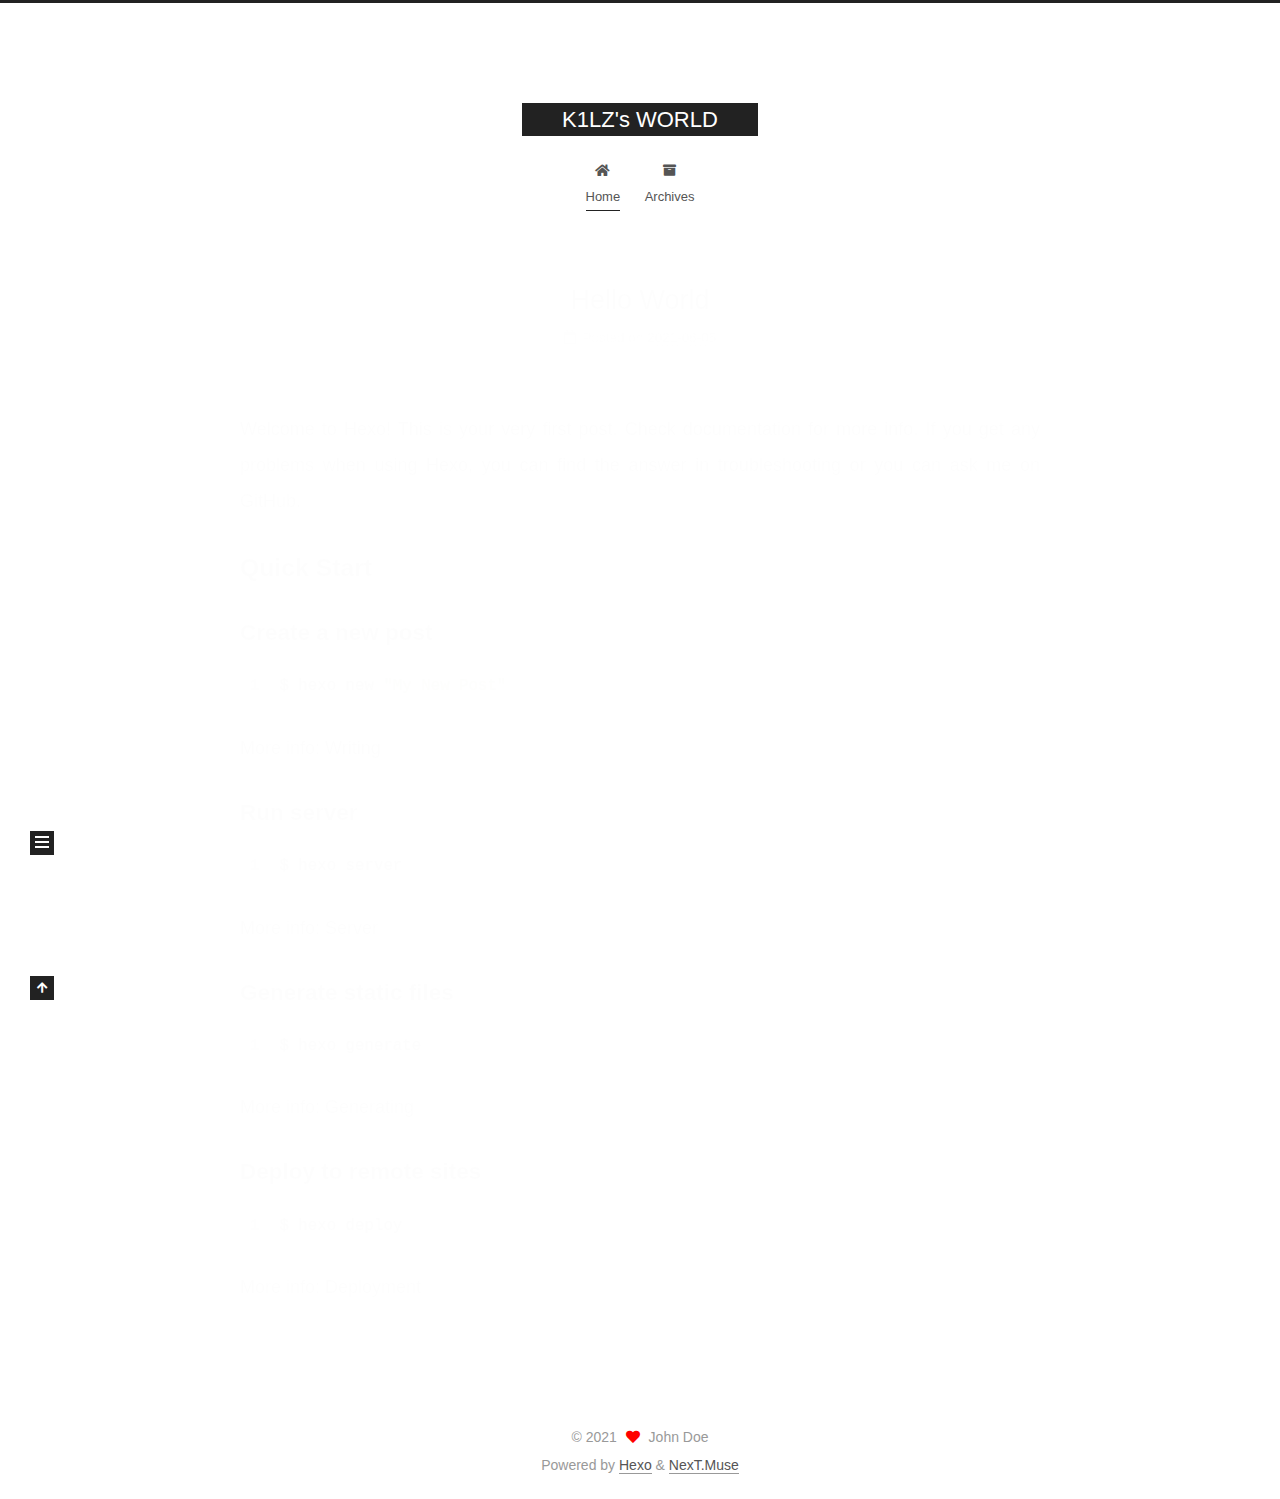
==== index.html @ e1ebb852 "Site updated: 2021-06-05 17:29:44" ====
<!DOCTYPE html>
<html lang="en">
<head>
  <meta charset="UTF-8">
<meta name="viewport" content="width=device-width, initial-scale=1, maximum-scale=2">
<meta name="theme-color" content="#222">
<meta name="generator" content="Hexo 5.4.0">
  <link rel="apple-touch-icon" sizes="180x180" href="/images/apple-touch-icon-next.png">
  <link rel="icon" type="image/png" sizes="32x32" href="/images/favicon-32x32-next.png">
  <link rel="icon" type="image/png" sizes="16x16" href="/images/favicon-16x16-next.png">
  <link rel="mask-icon" href="/images/logo.svg" color="#222">

<link rel="stylesheet" href="/css/main.css">


<link rel="stylesheet" href="/lib/font-awesome/css/all.min.css">

<script id="hexo-configurations">
    var NexT = window.NexT || {};
    var CONFIG = {"hostname":"example.com","root":"/","scheme":"Muse","version":"7.8.0","exturl":false,"sidebar":{"position":"left","display":"post","padding":18,"offset":12,"onmobile":false},"copycode":{"enable":false,"show_result":false,"style":null},"back2top":{"enable":true,"sidebar":false,"scrollpercent":false},"bookmark":{"enable":false,"color":"#222","save":"auto"},"fancybox":false,"mediumzoom":false,"lazyload":false,"pangu":false,"comments":{"style":"tabs","active":null,"storage":true,"lazyload":false,"nav":null},"algolia":{"hits":{"per_page":10},"labels":{"input_placeholder":"Search for Posts","hits_empty":"We didn't find any results for the search: ${query}","hits_stats":"${hits} results found in ${time} ms"}},"localsearch":{"enable":false,"trigger":"auto","top_n_per_article":1,"unescape":false,"preload":false},"motion":{"enable":true,"async":false,"transition":{"post_block":"fadeIn","post_header":"slideDownIn","post_body":"slideDownIn","coll_header":"slideLeftIn","sidebar":"slideUpIn"}}};
  </script>

  <meta property="og:type" content="website">
<meta property="og:title" content="K1LZ&#39;s WORLD">
<meta property="og:url" content="http://example.com/index.html">
<meta property="og:site_name" content="K1LZ&#39;s WORLD">
<meta property="og:locale" content="en_US">
<meta property="article:author" content="John Doe">
<meta name="twitter:card" content="summary">

<link rel="canonical" href="http://example.com/">


<script id="page-configurations">
  // https://hexo.io/docs/variables.html
  CONFIG.page = {
    sidebar: "",
    isHome : true,
    isPost : false,
    lang   : 'en'
  };
</script>

  <title>K1LZ's WORLD</title>
  






  <noscript>
  <style>
  .use-motion .brand,
  .use-motion .menu-item,
  .sidebar-inner,
  .use-motion .post-block,
  .use-motion .pagination,
  .use-motion .comments,
  .use-motion .post-header,
  .use-motion .post-body,
  .use-motion .collection-header { opacity: initial; }

  .use-motion .site-title,
  .use-motion .site-subtitle {
    opacity: initial;
    top: initial;
  }

  .use-motion .logo-line-before i { left: initial; }
  .use-motion .logo-line-after i { right: initial; }
  </style>
</noscript>

</head>

<body itemscope itemtype="http://schema.org/WebPage">
  <div class="container use-motion">
    <div class="headband"></div>

    <header class="header" itemscope itemtype="http://schema.org/WPHeader">
      <div class="header-inner"><div class="site-brand-container">
  <div class="site-nav-toggle">
    <div class="toggle" aria-label="Toggle navigation bar">
      <span class="toggle-line toggle-line-first"></span>
      <span class="toggle-line toggle-line-middle"></span>
      <span class="toggle-line toggle-line-last"></span>
    </div>
  </div>

  <div class="site-meta">

    <a href="/" class="brand" rel="start">
      <span class="logo-line-before"><i></i></span>
      <h1 class="site-title">K1LZ's WORLD</h1>
      <span class="logo-line-after"><i></i></span>
    </a>
  </div>

  <div class="site-nav-right">
    <div class="toggle popup-trigger">
    </div>
  </div>
</div>




<nav class="site-nav">
  <ul id="menu" class="main-menu menu">
        <li class="menu-item menu-item-home">

    <a href="/" rel="section"><i class="fa fa-home fa-fw"></i>Home</a>

  </li>
        <li class="menu-item menu-item-archives">

    <a href="/archives/" rel="section"><i class="fa fa-archive fa-fw"></i>Archives</a>

  </li>
  </ul>
</nav>




</div>
    </header>

    
  <div class="back-to-top">
    <i class="fa fa-arrow-up"></i>
    <span>0%</span>
  </div>


    <main class="main">
      <div class="main-inner">
        <div class="content-wrap">
          

          <div class="content index posts-expand">
            
      
  
  
  <article itemscope itemtype="http://schema.org/Article" class="post-block" lang="en">
    <link itemprop="mainEntityOfPage" href="http://example.com/2021/06/05/hello-world/">

    <span hidden itemprop="author" itemscope itemtype="http://schema.org/Person">
      <meta itemprop="image" content="/images/avatar.gif">
      <meta itemprop="name" content="John Doe">
      <meta itemprop="description" content="">
    </span>

    <span hidden itemprop="publisher" itemscope itemtype="http://schema.org/Organization">
      <meta itemprop="name" content="K1LZ's WORLD">
    </span>
      <header class="post-header">
        <h2 class="post-title" itemprop="name headline">
          
            <a href="/2021/06/05/hello-world/" class="post-title-link" itemprop="url">Hello World</a>
        </h2>

        <div class="post-meta">
            <span class="post-meta-item">
              <span class="post-meta-item-icon">
                <i class="far fa-calendar"></i>
              </span>
              <span class="post-meta-item-text">Posted on</span>

              <time title="Created: 2021-06-05 16:55:26" itemprop="dateCreated datePublished" datetime="2021-06-05T16:55:26+08:00">2021-06-05</time>
            </span>

          

        </div>
      </header>

    
    
    
    <div class="post-body" itemprop="articleBody">

      
          <p>Welcome to <a target="_blank" rel="noopener" href="https://hexo.io/">Hexo</a>! This is your very first post. Check <a target="_blank" rel="noopener" href="https://hexo.io/docs/">documentation</a> for more info. If you get any problems when using Hexo, you can find the answer in <a target="_blank" rel="noopener" href="https://hexo.io/docs/troubleshooting.html">troubleshooting</a> or you can ask me on <a target="_blank" rel="noopener" href="https://github.com/hexojs/hexo/issues">GitHub</a>.</p>
<h2 id="Quick-Start"><a href="#Quick-Start" class="headerlink" title="Quick Start"></a>Quick Start</h2><h3 id="Create-a-new-post"><a href="#Create-a-new-post" class="headerlink" title="Create a new post"></a>Create a new post</h3><figure class="highlight bash"><table><tr><td class="gutter"><pre><span class="line">1</span><br></pre></td><td class="code"><pre><span class="line">$ hexo new <span class="string">&quot;My New Post&quot;</span></span><br></pre></td></tr></table></figure>

<p>More info: <a target="_blank" rel="noopener" href="https://hexo.io/docs/writing.html">Writing</a></p>
<h3 id="Run-server"><a href="#Run-server" class="headerlink" title="Run server"></a>Run server</h3><figure class="highlight bash"><table><tr><td class="gutter"><pre><span class="line">1</span><br></pre></td><td class="code"><pre><span class="line">$ hexo server</span><br></pre></td></tr></table></figure>

<p>More info: <a target="_blank" rel="noopener" href="https://hexo.io/docs/server.html">Server</a></p>
<h3 id="Generate-static-files"><a href="#Generate-static-files" class="headerlink" title="Generate static files"></a>Generate static files</h3><figure class="highlight bash"><table><tr><td class="gutter"><pre><span class="line">1</span><br></pre></td><td class="code"><pre><span class="line">$ hexo generate</span><br></pre></td></tr></table></figure>

<p>More info: <a target="_blank" rel="noopener" href="https://hexo.io/docs/generating.html">Generating</a></p>
<h3 id="Deploy-to-remote-sites"><a href="#Deploy-to-remote-sites" class="headerlink" title="Deploy to remote sites"></a>Deploy to remote sites</h3><figure class="highlight bash"><table><tr><td class="gutter"><pre><span class="line">1</span><br></pre></td><td class="code"><pre><span class="line">$ hexo deploy</span><br></pre></td></tr></table></figure>

<p>More info: <a target="_blank" rel="noopener" href="https://hexo.io/docs/one-command-deployment.html">Deployment</a></p>

      
    </div>

    
    
    
      <footer class="post-footer">
        <div class="post-eof"></div>
      </footer>
  </article>
  
  
  


  



          </div>
          

<script>
  window.addEventListener('tabs:register', () => {
    let { activeClass } = CONFIG.comments;
    if (CONFIG.comments.storage) {
      activeClass = localStorage.getItem('comments_active') || activeClass;
    }
    if (activeClass) {
      let activeTab = document.querySelector(`a[href="#comment-${activeClass}"]`);
      if (activeTab) {
        activeTab.click();
      }
    }
  });
  if (CONFIG.comments.storage) {
    window.addEventListener('tabs:click', event => {
      if (!event.target.matches('.tabs-comment .tab-content .tab-pane')) return;
      let commentClass = event.target.classList[1];
      localStorage.setItem('comments_active', commentClass);
    });
  }
</script>

        </div>
          
  
  <div class="toggle sidebar-toggle">
    <span class="toggle-line toggle-line-first"></span>
    <span class="toggle-line toggle-line-middle"></span>
    <span class="toggle-line toggle-line-last"></span>
  </div>

  <aside class="sidebar">
    <div class="sidebar-inner">

      <ul class="sidebar-nav motion-element">
        <li class="sidebar-nav-toc">
          Table of Contents
        </li>
        <li class="sidebar-nav-overview">
          Overview
        </li>
      </ul>

      <!--noindex-->
      <div class="post-toc-wrap sidebar-panel">
      </div>
      <!--/noindex-->

      <div class="site-overview-wrap sidebar-panel">
        <div class="site-author motion-element" itemprop="author" itemscope itemtype="http://schema.org/Person">
  <p class="site-author-name" itemprop="name">John Doe</p>
  <div class="site-description" itemprop="description"></div>
</div>
<div class="site-state-wrap motion-element">
  <nav class="site-state">
      <div class="site-state-item site-state-posts">
          <a href="/archives/">
        
          <span class="site-state-item-count">1</span>
          <span class="site-state-item-name">posts</span>
        </a>
      </div>
  </nav>
</div>



      </div>

    </div>
  </aside>
  <div id="sidebar-dimmer"></div>


      </div>
    </main>

    <footer class="footer">
      <div class="footer-inner">
        

        

<div class="copyright">
  
  &copy; 
  <span itemprop="copyrightYear">2021</span>
  <span class="with-love">
    <i class="fa fa-heart"></i>
  </span>
  <span class="author" itemprop="copyrightHolder">John Doe</span>
</div>
  <div class="powered-by">Powered by <a href="https://hexo.io/" class="theme-link" rel="noopener" target="_blank">Hexo</a> & <a href="https://muse.theme-next.org/" class="theme-link" rel="noopener" target="_blank">NexT.Muse</a>
  </div>

        








      </div>
    </footer>
  </div>

  
  <script src="/lib/anime.min.js"></script>
  <script src="/lib/velocity/velocity.min.js"></script>
  <script src="/lib/velocity/velocity.ui.min.js"></script>

<script src="/js/utils.js"></script>

<script src="/js/motion.js"></script>


<script src="/js/schemes/muse.js"></script>


<script src="/js/next-boot.js"></script>




  















  

  

</body>
</html>
---- css/main.css ----
:root {
  --body-bg-color: #fff;
  --content-bg-color: #fff;
  --card-bg-color: #f5f5f5;
  --text-color: #555;
  --blockquote-color: #666;
  --link-color: #555;
  --link-hover-color: #222;
  --brand-color: #fff;
  --brand-hover-color: #fff;
  --table-row-odd-bg-color: #f9f9f9;
  --table-row-hover-bg-color: #f5f5f5;
  --menu-item-bg-color: #f5f5f5;
  --btn-default-bg: #222;
  --btn-default-color: #fff;
  --btn-default-border-color: #222;
  --btn-default-hover-bg: #fff;
  --btn-default-hover-color: #222;
  --btn-default-hover-border-color: #222;
}
html {
  line-height: 1.15; /* 1 */
  -webkit-text-size-adjust: 100%; /* 2 */
}
body {
  margin: 0;
}
main {
  display: block;
}
h1 {
  font-size: 2em;
  margin: 0.67em 0;
}
hr {
  box-sizing: content-box; /* 1 */
  height: 0; /* 1 */
  overflow: visible; /* 2 */
}
pre {
  font-family: monospace, monospace; /* 1 */
  font-size: 1em; /* 2 */
}
a {
  background: transparent;
}
abbr[title] {
  border-bottom: none; /* 1 */
  text-decoration: underline; /* 2 */
  text-decoration: underline dotted; /* 2 */
}
b,
strong {
  font-weight: bolder;
}
code,
kbd,
samp {
  font-family: monospace, monospace; /* 1 */
  font-size: 1em; /* 2 */
}
small {
  font-size: 80%;
}
sub,
sup {
  font-size: 75%;
  line-height: 0;
  position: relative;
  vertical-align: baseline;
}
sub {
  bottom: -0.25em;
}
sup {
  top: -0.5em;
}
img {
  border-style: none;
}
button,
input,
optgroup,
select,
textarea {
  font-family: inherit; /* 1 */
  font-size: 100%; /* 1 */
  line-height: 1.15; /* 1 */
  margin: 0; /* 2 */
}
button,
input {
/* 1 */
  overflow: visible;
}
button,
select {
/* 1 */
  text-transform: none;
}
button,
[type='button'],
[type='reset'],
[type='submit'] {
  -webkit-appearance: button;
}
button::-moz-focus-inner,
[type='button']::-moz-focus-inner,
[type='reset']::-moz-focus-inner,
[type='submit']::-moz-focus-inner {
  border-style: none;
  padding: 0;
}
button:-moz-focusring,
[type='button']:-moz-focusring,
[type='reset']:-moz-focusring,
[type='submit']:-moz-focusring {
  outline: 1px dotted ButtonText;
}
fieldset {
  padding: 0.35em 0.75em 0.625em;
}
legend {
  box-sizing: border-box; /* 1 */
  color: inherit; /* 2 */
  display: table; /* 1 */
  max-width: 100%; /* 1 */
  padding: 0; /* 3 */
  white-space: normal; /* 1 */
}
progress {
  vertical-align: baseline;
}
textarea {
  overflow: auto;
}
[type='checkbox'],
[type='radio'] {
  box-sizing: border-box; /* 1 */
  padding: 0; /* 2 */
}
[type='number']::-webkit-inner-spin-button,
[type='number']::-webkit-outer-spin-button {
  height: auto;
}
[type='search'] {
  outline-offset: -2px; /* 2 */
  -webkit-appearance: textfield; /* 1 */
}
[type='search']::-webkit-search-decoration {
  -webkit-appearance: none;
}
::-webkit-file-upload-button {
  font: inherit; /* 2 */
  -webkit-appearance: button; /* 1 */
}
details {
  display: block;
}
summary {
  display: list-item;
}
template {
  display: none;
}
[hidden] {
  display: none;
}
::selection {
  background: #262a30;
  color: #eee;
}
html,
body {
  height: 100%;
}
body {
  background: var(--body-bg-color);
  color: var(--text-color);
  font-family: 'Lato', "PingFang SC", "Microsoft YaHei", sans-serif;
  font-size: 1em;
  line-height: 2;
}
@media (max-width: 991px) {
  body {
    padding-left: 0 !important;
    padding-right: 0 !important;
  }
}
h1,
h2,
h3,
h4,
h5,
h6 {
  font-family: 'Lato', "PingFang SC", "Microsoft YaHei", sans-serif;
  font-weight: bold;
  line-height: 1.5;
  margin: 20px 0 15px;
}
h1 {
  font-size: 1.5em;
}
h2 {
  font-size: 1.375em;
}
h3 {
  font-size: 1.25em;
}
h4 {
  font-size: 1.125em;
}
h5 {
  font-size: 1em;
}
h6 {
  font-size: 0.875em;
}
p {
  margin: 0 0 20px 0;
}
a,
span.exturl {
  border-bottom: 1px solid #999;
  color: var(--link-color);
  outline: 0;
  text-decoration: none;
  overflow-wrap: break-word;
  word-wrap: break-word;
  cursor: pointer;
}
a:hover,
span.exturl:hover {
  border-bottom-color: var(--link-hover-color);
  color: var(--link-hover-color);
}
iframe,
img,
video {
  display: block;
  margin-left: auto;
  margin-right: auto;
  max-width: 100%;
}
hr {
  background-image: repeating-linear-gradient(-45deg, #ddd, #ddd 4px, transparent 4px, transparent 8px);
  border: 0;
  height: 3px;
  margin: 40px 0;
}
blockquote {
  border-left: 4px solid #ddd;
  color: var(--blockquote-color);
  margin: 0;
  padding: 0 15px;
}
blockquote cite::before {
  content: '-';
  padding: 0 5px;
}
dt {
  font-weight: bold;
}
dd {
  margin: 0;
  padding: 0;
}
kbd {
  background-color: #f5f5f5;
  background-image: linear-gradient(#eee, #fff, #eee);
  border: 1px solid #ccc;
  border-radius: 0.2em;
  box-shadow: 0.1em 0.1em 0.2em rgba(0,0,0,0.1);
  color: #555;
  font-family: inherit;
  padding: 0.1em 0.3em;
  white-space: nowrap;
}
.table-container {
  overflow: auto;
}
table {
  border-collapse: collapse;
  border-spacing: 0;
  font-size: 0.875em;
  margin: 0 0 20px 0;
  width: 100%;
}
tbody tr:nth-of-type(odd) {
  background: var(--table-row-odd-bg-color);
}
tbody tr:hover {
  background: var(--table-row-hover-bg-color);
}
caption,
th,
td {
  font-weight: normal;
  padding: 8px;
  vertical-align: middle;
}
th,
td {
  border: 1px solid #ddd;
  border-bottom: 3px solid #ddd;
}
th {
  font-weight: 700;
  padding-bottom: 10px;
}
td {
  border-bottom-width: 1px;
}
.btn {
  background: var(--btn-default-bg);
  border: 2px solid var(--btn-default-border-color);
  border-radius: 0;
  color: var(--btn-default-color);
  display: inline-block;
  font-size: 0.875em;
  line-height: 2;
  padding: 0 20px;
  text-decoration: none;
  transition-property: background-color;
  transition-delay: 0s;
  transition-duration: 0.2s;
  transition-timing-function: ease-in-out;
}
.btn:hover {
  background: var(--btn-default-hover-bg);
  border-color: var(--btn-default-hover-border-color);
  color: var(--btn-default-hover-color);
}
.btn + .btn {
  margin: 0 0 8px 8px;
}
.btn .fa-fw {
  text-align: left;
  width: 1.285714285714286em;
}
.toggle {
  line-height: 0;
}
.toggle .toggle-line {
  background: #fff;
  display: inline-block;
  height: 2px;
  left: 0;
  position: relative;
  top: 0;
  transition: all 0.4s;
  vertical-align: top;
  width: 100%;
}
.toggle .toggle-line:not(:first-child) {
  margin-top: 3px;
}
.toggle.toggle-arrow .toggle-line-first {
  left: 50%;
  top: 2px;
  transform: rotate(45deg);
  width: 50%;
}
.toggle.toggle-arrow .toggle-line-middle {
  left: 2px;
  width: 90%;
}
.toggle.toggle-arrow .toggle-line-last {
  left: 50%;
  top: -2px;
  transform: rotate(-45deg);
  width: 50%;
}
.toggle.toggle-close .toggle-line-first {
  transform: rotate(-45deg);
  top: 5px;
}
.toggle.toggle-close .toggle-line-middle {
  opacity: 0;
}
.toggle.toggle-close .toggle-line-last {
  transform: rotate(45deg);
  top: -5px;
}
.highlight,
pre {
  background: #f7f7f7;
  color: #4d4d4c;
  line-height: 1.6;
  margin: 0 auto 20px;
}
pre,
code {
  font-family: consolas, Menlo, monospace, "PingFang SC", "Microsoft YaHei";
}
code {
  background: #eee;
  border-radius: 3px;
  color: #555;
  padding: 2px 4px;
  overflow-wrap: break-word;
  word-wrap: break-word;
}
.highlight *::selection {
  background: #d6d6d6;
}
.highlight pre {
  border: 0;
  margin: 0;
  padding: 10px 0;
}
.highlight table {
  border: 0;
  margin: 0;
  width: auto;
}
.highlight td {
  border: 0;
  padding: 0;
}
.highlight figcaption {
  background: #eff2f3;
  color: #4d4d4c;
  display: flex;
  font-size: 0.875em;
  justify-content: space-between;
  line-height: 1.2;
  padding: 0.5em;
}
.highlight figcaption a {
  color: #4d4d4c;
}
.highlight figcaption a:hover {
  border-bottom-color: #4d4d4c;
}
.highlight .gutter {
  -moz-user-select: none;
  -ms-user-select: none;
  -webkit-user-select: none;
  user-select: none;
}
.highlight .gutter pre {
  background: #eff2f3;
  color: #869194;
  padding-left: 10px;
  padding-right: 10px;
  text-align: right;
}
.highlight .code pre {
  background: #f7f7f7;
  padding-left: 10px;
  width: 100%;
}
.gist table {
  width: auto;
}
.gist table td {
  border: 0;
}
pre {
  overflow: auto;
  padding: 10px;
}
pre code {
  background: none;
  color: #4d4d4c;
  font-size: 0.875em;
  padding: 0;
  text-shadow: none;
}
pre .deletion {
  background: #fdd;
}
pre .addition {
  background: #dfd;
}
pre .meta {
  color: #eab700;
  -moz-user-select: none;
  -ms-user-select: none;
  -webkit-user-select: none;
  user-select: none;
}
pre .comment {
  color: #8e908c;
}
pre .variable,
pre .attribute,
pre .tag,
pre .name,
pre .regexp,
pre .ruby .constant,
pre .xml .tag .title,
pre .xml .pi,
pre .xml .doctype,
pre .html .doctype,
pre .css .id,
pre .css .class,
pre .css .pseudo {
  color: #c82829;
}
pre .number,
pre .preprocessor,
pre .built_in,
pre .builtin-name,
pre .literal,
pre .params,
pre .constant,
pre .command {
  color: #f5871f;
}
pre .ruby .class .title,
pre .css .rules .attribute,
pre .string,
pre .symbol,
pre .value,
pre .inheritance,
pre .header,
pre .ruby .symbol,
pre .xml .cdata,
pre .special,
pre .formula {
  color: #718c00;
}
pre .title,
pre .css .hexcolor {
  color: #3e999f;
}
pre .function,
pre .python .decorator,
pre .python .title,
pre .ruby .function .title,
pre .ruby .title .keyword,
pre .perl .sub,
pre .javascript .title,
pre .coffeescript .title {
  color: #4271ae;
}
pre .keyword,
pre .javascript .function {
  color: #8959a8;
}
.blockquote-center {
  border-left: none;
  margin: 40px 0;
  padding: 0;
  position: relative;
  text-align: center;
}
.blockquote-center .fa {
  display: block;
  opacity: 0.6;
  position: absolute;
  width: 100%;
}
.blockquote-center .fa-quote-left {
  border-top: 1px solid #ccc;
  text-align: left;
  top: -20px;
}
.blockquote-center .fa-quote-right {
  border-bottom: 1px solid #ccc;
  text-align: right;
  bottom: -20px;
}
.blockquote-center p,
.blockquote-center div {
  text-align: center;
}
.post-body .group-picture img {
  margin: 0 auto;
  padding: 0 3px;
}
.group-picture-row {
  margin-bottom: 6px;
  overflow: hidden;
}
.group-picture-column {
  float: left;
  margin-bottom: 10px;
}
.post-body .label {
  color: #555;
  display: inline;
  padding: 0 2px;
}
.post-body .label.default {
  background: #f0f0f0;
}
.post-body .label.primary {
  background: #efe6f7;
}
.post-body .label.info {
  background: #e5f2f8;
}
.post-body .label.success {
  background: #e7f4e9;
}
.post-body .label.warning {
  background: #fcf6e1;
}
.post-body .label.danger {
  background: #fae8eb;
}
.post-body .tabs {
  margin-bottom: 20px;
}
.post-body .tabs,
.tabs-comment {
  display: block;
  padding-top: 10px;
  position: relative;
}
.post-body .tabs ul.nav-tabs,
.tabs-comment ul.nav-tabs {
  display: flex;
  flex-wrap: wrap;
  margin: 0;
  margin-bottom: -1px;
  padding: 0;
}
@media (max-width: 413px) {
  .post-body .tabs ul.nav-tabs,
  .tabs-comment ul.nav-tabs {
    display: block;
    margin-bottom: 5px;
  }
}
.post-body .tabs ul.nav-tabs li.tab,
.tabs-comment ul.nav-tabs li.tab {
  border-bottom: 1px solid #ddd;
  border-left: 1px solid transparent;
  border-right: 1px solid transparent;
  border-top: 3px solid transparent;
  flex-grow: 1;
  list-style-type: none;
  border-radius: 0 0 0 0;
}
@media (max-width: 413px) {
  .post-body .tabs ul.nav-tabs li.tab,
  .tabs-comment ul.nav-tabs li.tab {
    border-bottom: 1px solid transparent;
    border-left: 3px solid transparent;
    border-right: 1px solid transparent;
    border-top: 1px solid transparent;
  }
}
@media (max-width: 413px) {
  .post-body .tabs ul.nav-tabs li.tab,
  .tabs-comment ul.nav-tabs li.tab {
    border-radius: 0;
  }
}
.post-body .tabs ul.nav-tabs li.tab a,
.tabs-comment ul.nav-tabs li.tab a {
  border-bottom: initial;
  display: block;
  line-height: 1.8;
  outline: 0;
  padding: 0.25em 0.75em;
  text-align: center;
  transition-delay: 0s;
  transition-duration: 0.2s;
  transition-timing-function: ease-out;
}
.post-body .tabs ul.nav-tabs li.tab a i,
.tabs-comment ul.nav-tabs li.tab a i {
  width: 1.285714285714286em;
}
.post-body .tabs ul.nav-tabs li.tab.active,
.tabs-comment ul.nav-tabs li.tab.active {
  border-bottom: 1px solid transparent;
  border-left: 1px solid #ddd;
  border-right: 1px solid #ddd;
  border-top: 3px solid #fc6423;
}
@media (max-width: 413px) {
  .post-body .tabs ul.nav-tabs li.tab.active,
  .tabs-comment ul.nav-tabs li.tab.active {
    border-bottom: 1px solid #ddd;
    border-left: 3px solid #fc6423;
    border-right: 1px solid #ddd;
    border-top: 1px solid #ddd;
  }
}
.post-body .tabs ul.nav-tabs li.tab.active a,
.tabs-comment ul.nav-tabs li.tab.active a {
  color: var(--link-color);
  cursor: default;
}
.post-body .tabs .tab-content .tab-pane,
.tabs-comment .tab-content .tab-pane {
  border: 1px solid #ddd;
  border-top: 0;
  padding: 20px 20px 0 20px;
  border-radius: 0;
}
.post-body .tabs .tab-content .tab-pane:not(.active),
.tabs-comment .tab-content .tab-pane:not(.active) {
  display: none;
}
.post-body .tabs .tab-content .tab-pane.active,
.tabs-comment .tab-content .tab-pane.active {
  display: block;
}
.post-body .tabs .tab-content .tab-pane.active:nth-of-type(1),
.tabs-comment .tab-content .tab-pane.active:nth-of-type(1) {
  border-radius: 0 0 0 0;
}
@media (max-width: 413px) {
  .post-body .tabs .tab-content .tab-pane.active:nth-of-type(1),
  .tabs-comment .tab-content .tab-pane.active:nth-of-type(1) {
    border-radius: 0;
  }
}
.post-body .note {
  border-radius: 3px;
  margin-bottom: 20px;
  padding: 1em;
  position: relative;
  border: 1px solid #eee;
  border-left-width: 5px;
}
.post-body .note h2,
.post-body .note h3,
.post-body .note h4,
.post-body .note h5,
.post-body .note h6 {
  margin-top: 0;
  border-bottom: initial;
  margin-bottom: 0;
  padding-top: 0;
}
.post-body .note p:first-child,
.post-body .note ul:first-child,
.post-body .note ol:first-child,
.post-body .note table:first-child,
.post-body .note pre:first-child,
.post-body .note blockquote:first-child,
.post-body .note img:first-child {
  margin-top: 0;
}
.post-body .note p:last-child,
.post-body .note ul:last-child,
.post-body .note ol:last-child,
.post-body .note table:last-child,
.post-body .note pre:last-child,
.post-body .note blockquote:last-child,
.post-body .note img:last-child {
  margin-bottom: 0;
}
.post-body .note.default {
  border-left-color: #777;
}
.post-body .note.default h2,
.post-body .note.default h3,
.post-body .note.default h4,
.post-body .note.default h5,
.post-body .note.default h6 {
  color: #777;
}
.post-body .note.primary {
  border-left-color: #6f42c1;
}
.post-body .note.primary h2,
.post-body .note.primary h3,
.post-body .note.primary h4,
.post-body .note.primary h5,
.post-body .note.primary h6 {
  color: #6f42c1;
}
.post-body .note.info {
  border-left-color: #428bca;
}
.post-body .note.info h2,
.post-body .note.info h3,
.post-body .note.info h4,
.post-body .note.info h5,
.post-body .note.info h6 {
  color: #428bca;
}
.post-body .note.success {
  border-left-color: #5cb85c;
}
.post-body .note.success h2,
.post-body .note.success h3,
.post-body .note.success h4,
.post-body .note.success h5,
.post-body .note.success h6 {
  color: #5cb85c;
}
.post-body .note.warning {
  border-left-color: #f0ad4e;
}
.post-body .note.warning h2,
.post-body .note.warning h3,
.post-body .note.warning h4,
.post-body .note.warning h5,
.post-body .note.warning h6 {
  color: #f0ad4e;
}
.post-body .note.danger {
  border-left-color: #d9534f;
}
.post-body .note.danger h2,
.post-body .note.danger h3,
.post-body .note.danger h4,
.post-body .note.danger h5,
.post-body .note.danger h6 {
  color: #d9534f;
}
.pagination .prev,
.pagination .next,
.pagination .page-number,
.pagination .space {
  display: inline-block;
  margin: 0 10px;
  padding: 0 11px;
  position: relative;
  top: -1px;
}
@media (max-width: 767px) {
  .pagination .prev,
  .pagination .next,
  .pagination .page-number,
  .pagination .space {
    margin: 0 5px;
  }
}
.pagination {
  border-top: 1px solid #eee;
  margin: 120px 0 0;
  text-align: center;
}
.pagination .prev,
.pagination .next,
.pagination .page-number {
  border-bottom: 0;
  border-top: 1px solid #eee;
  transition-property: border-color;
  transition-delay: 0s;
  transition-duration: 0.2s;
  transition-timing-function: ease-in-out;
}
.pagination .prev:hover,
.pagination .next:hover,
.pagination .page-number:hover {
  border-top-color: #222;
}
.pagination .space {
  margin: 0;
  padding: 0;
}
.pagination .prev {
  margin-left: 0;
}
.pagination .next {
  margin-right: 0;
}
.pagination .page-number.current {
  background: #ccc;
  border-top-color: #ccc;
  color: #fff;
}
@media (max-width: 767px) {
  .pagination {
    border-top: none;
  }
  .pagination .prev,
  .pagination .next,
  .pagination .page-number {
    border-bottom: 1px solid #eee;
    border-top: 0;
    margin-bottom: 10px;
    padding: 0 10px;
  }
  .pagination .prev:hover,
  .pagination .next:hover,
  .pagination .page-number:hover {
    border-bottom-color: #222;
  }
}
.comments {
  margin-top: 60px;
  overflow: hidden;
}
.comment-button-group {
  display: flex;
  flex-wrap: wrap-reverse;
  justify-content: center;
  margin: 1em 0;
}
.comment-button-group .comment-button {
  margin: 0.1em 0.2em;
}
.comment-button-group .comment-button.active {
  background: var(--btn-default-hover-bg);
  border-color: var(--btn-default-hover-border-color);
  color: var(--btn-default-hover-color);
}
.comment-position {
  display: none;
}
.comment-position.active {
  display: block;
}
.tabs-comment {
  background: var(--content-bg-color);
  margin-top: 4em;
  padding-top: 0;
}
.tabs-comment .comments {
  border: 0;
  box-shadow: none;
  margin-top: 0;
  padding-top: 0;
}
.container {
  min-height: 100%;
  position: relative;
}
.main-inner {
  margin: 0 auto;
  width: 700px;
}
@media (min-width: 1200px) {
  .main-inner {
    width: 800px;
  }
}
@media (min-width: 1600px) {
  .main-inner {
    width: 900px;
  }
}
@media (max-width: 767px) {
  .content-wrap {
    padding: 0 20px;
  }
}
.header {
  background: transparent;
}
.header-inner {
  margin: 0 auto;
  width: 700px;
}
@media (min-width: 1200px) {
  .header-inner {
    width: 800px;
  }
}
@media (min-width: 1600px) {
  .header-inner {
    width: 900px;
  }
}
.site-brand-container {
  display: flex;
  flex-shrink: 0;
  padding: 0 10px;
}
.headband {
  background: #222;
  height: 3px;
}
.site-meta {
  flex-grow: 1;
  text-align: center;
}
@media (max-width: 767px) {
  .site-meta {
    text-align: center;
  }
}
.brand {
  border-bottom: none;
  color: var(--brand-color);
  display: inline-block;
  line-height: 1.375em;
  padding: 0 40px;
  position: relative;
}
.brand:hover {
  color: var(--brand-hover-color);
}
.site-title {
  font-family: 'Lato', "PingFang SC", "Microsoft YaHei", sans-serif;
  font-size: 1.375em;
  font-weight: normal;
  margin: 0;
}
.site-subtitle {
  color: #999;
  font-size: 0.8125em;
  margin: 10px 0;
}
.use-motion .brand {
  opacity: 0;
}
.use-motion .site-title,
.use-motion .site-subtitle,
.use-motion .custom-logo-image {
  opacity: 0;
  position: relative;
  top: -10px;
}
.site-nav-toggle,
.site-nav-right {
  display: none;
}
@media (max-width: 767px) {
  .site-nav-toggle,
  .site-nav-right {
    display: flex;
    flex-direction: column;
    justify-content: center;
  }
}
.site-nav-toggle .toggle,
.site-nav-right .toggle {
  color: var(--text-color);
  padding: 10px;
  width: 22px;
}
.site-nav-toggle .toggle .toggle-line,
.site-nav-right .toggle .toggle-line {
  background: var(--text-color);
  border-radius: 1px;
}
.site-nav {
  display: block;
}
@media (max-width: 767px) {
  .site-nav {
    clear: both;
    display: none;
  }
}
.site-nav.site-nav-on {
  display: block;
}
.menu {
  margin-top: 20px;
  padding-left: 0;
  text-align: center;
}
.menu-item {
  display: inline-block;
  list-style: none;
  margin: 0 10px;
}
@media (max-width: 767px) {
  .menu-item {
    display: block;
    margin-top: 10px;
  }
  .menu-item.menu-item-search {
    display: none;
  }
}
.menu-item a,
.menu-item span.exturl {
  border-bottom: 0;
  display: block;
  font-size: 0.8125em;
  transition-property: border-color;
  transition-delay: 0s;
  transition-duration: 0.2s;
  transition-timing-function: ease-in-out;
}
@media (hover: none) {
  .menu-item a:hover,
  .menu-item span.exturl:hover {
    border-bottom-color: transparent !important;
  }
}
.menu-item .fa,
.menu-item .fab,
.menu-item .far,
.menu-item .fas {
  margin-right: 8px;
}
.menu-item .badge {
  display: inline-block;
  font-weight: bold;
  line-height: 1;
  margin-left: 0.35em;
  margin-top: 0.35em;
  text-align: center;
  white-space: nowrap;
}
@media (max-width: 767px) {
  .menu-item .badge {
    float: right;
    margin-left: 0;
  }
}
.menu-item-active a,
.menu .menu-item a:hover,
.menu .menu-item span.exturl:hover {
  background: var(--menu-item-bg-color);
}
.use-motion .menu-item {
  opacity: 0;
}
.sidebar {
  background: #222;
  bottom: 0;
  box-shadow: inset 0 2px 6px #000;
  position: fixed;
  top: 0;
}
@media (max-width: 991px) {
  .sidebar {
    display: none;
  }
}
.sidebar-inner {
  color: #999;
  padding: 18px 10px;
  text-align: center;
}
.cc-license {
  margin-top: 10px;
  text-align: center;
}
.cc-license .cc-opacity {
  border-bottom: none;
  opacity: 0.7;
}
.cc-license .cc-opacity:hover {
  opacity: 0.9;
}
.cc-license img {
  display: inline-block;
}
.site-author-image {
  border: 2px solid #333;
  display: block;
  margin: 0 auto;
  max-width: 96px;
  padding: 2px;
}
.site-author-name {
  color: #f5f5f5;
  font-weight: normal;
  margin: 5px 0 0;
  text-align: center;
}
.site-description {
  color: #999;
  font-size: 1em;
  margin-top: 5px;
  text-align: center;
}
.links-of-author {
  margin-top: 15px;
}
.links-of-author a,
.links-of-author span.exturl {
  border-bottom-color: #555;
  display: inline-block;
  font-size: 0.8125em;
  margin-bottom: 10px;
  margin-right: 10px;
  vertical-align: middle;
}
.links-of-author a::before,
.links-of-author span.exturl::before {
  background: #90ffd5;
  border-radius: 50%;
  content: ' ';
  display: inline-block;
  height: 4px;
  margin-right: 3px;
  vertical-align: middle;
  width: 4px;
}
.sidebar-button {
  margin-top: 15px;
}
.sidebar-button a {
  border: 1px solid #fc6423;
  border-radius: 4px;
  color: #fc6423;
  display: inline-block;
  padding: 0 15px;
}
.sidebar-button a .fa,
.sidebar-button a .fab,
.sidebar-button a .far,
.sidebar-button a .fas {
  margin-right: 5px;
}
.sidebar-button a:hover {
  background: #fc6423;
  border: 1px solid #fc6423;
  color: #fff;
}
.sidebar-button a:hover .fa,
.sidebar-button a:hover .fab,
.sidebar-button a:hover .far,
.sidebar-button a:hover .fas {
  color: #fff;
}
.links-of-blogroll {
  font-size: 0.8125em;
  margin-top: 10px;
}
.links-of-blogroll-title {
  font-size: 0.875em;
  font-weight: 600;
  margin-top: 0;
}
.links-of-blogroll-list {
  list-style: none;
  margin: 0;
  padding: 0;
}
#sidebar-dimmer {
  display: none;
}
@media (max-width: 767px) {
  #sidebar-dimmer {
    background: #000;
    display: block;
    height: 100%;
    left: 100%;
    opacity: 0;
    position: fixed;
    top: 0;
    width: 100%;
    z-index: 1100;
  }
  .sidebar-active + #sidebar-dimmer {
    opacity: 0.7;
    transform: translateX(-100%);
    transition: opacity 0.5s;
  }
}
.sidebar-nav {
  margin: 0;
  padding-bottom: 20px;
  padding-left: 0;
}
.sidebar-nav li {
  border-bottom: 1px solid transparent;
  color: #666;
  cursor: pointer;
  display: inline-block;
  font-size: 0.875em;
}
.sidebar-nav li.sidebar-nav-overview {
  margin-left: 10px;
}
.sidebar-nav li:hover {
  color: #f5f5f5;
}
.sidebar-nav .sidebar-nav-active {
  border-bottom-color: #87daff;
  color: #87daff;
}
.sidebar-nav .sidebar-nav-active:hover {
  color: #87daff;
}
.sidebar-panel {
  display: none;
  overflow-x: hidden;
  overflow-y: auto;
}
.sidebar-panel-active {
  display: block;
}
.sidebar-toggle {
  background: #222;
  bottom: 45px;
  cursor: pointer;
  height: 14px;
  left: 30px;
  padding: 5px;
  position: fixed;
  width: 14px;
  z-index: 1300;
}
@media (max-width: 991px) {
  .sidebar-toggle {
    left: 20px;
    opacity: 0.8;
    display: none;
  }
}
.sidebar-toggle:hover .toggle-line {
  background: #87daff;
}
.post-toc {
  font-size: 0.875em;
}
.post-toc ol {
  list-style: none;
  margin: 0;
  padding: 0 2px 5px 10px;
  text-align: left;
}
.post-toc ol > ol {
  padding-left: 0;
}
.post-toc ol a {
  transition-property: all;
  transition-delay: 0s;
  transition-duration: 0.2s;
  transition-timing-function: ease-in-out;
}
.post-toc .nav-item {
  line-height: 1.8;
  overflow: hidden;
  text-overflow: ellipsis;
  white-space: nowrap;
}
.post-toc .nav .nav-child {
  display: none;
}
.post-toc .nav .active > .nav-child {
  display: block;
}
.post-toc .nav .active-current > .nav-child {
  display: block;
}
.post-toc .nav .active-current > .nav-child > .nav-item {
  display: block;
}
.post-toc .nav .active > a {
  border-bottom-color: #87daff;
  color: #87daff;
}
.post-toc .nav .active-current > a {
  color: #87daff;
}
.post-toc .nav .active-current > a:hover {
  color: #87daff;
}
.site-state {
  display: flex;
  justify-content: center;
  line-height: 1.4;
  margin-top: 10px;
  overflow: hidden;
  text-align: center;
  white-space: nowrap;
}
.site-state-item {
  padding: 0 15px;
}
.site-state-item:not(:first-child) {
  border-left: 1px solid #333;
}
.site-state-item a {
  border-bottom: none;
}
.site-state-item-count {
  display: block;
  font-size: 1.25em;
  font-weight: 600;
  text-align: center;
}
.site-state-item-name {
  color: inherit;
  font-size: 0.875em;
}
.footer {
  color: #999;
  font-size: 0.875em;
  padding: 20px 0;
}
.footer.footer-fixed {
  bottom: 0;
  left: 0;
  position: absolute;
  right: 0;
}
.footer-inner {
  box-sizing: border-box;
  margin: 0 auto;
  text-align: center;
  width: 700px;
}
@media (min-width: 1200px) {
  .footer-inner {
    width: 800px;
  }
}
@media (min-width: 1600px) {
  .footer-inner {
    width: 900px;
  }
}
.languages {
  display: inline-block;
  font-size: 1.125em;
  position: relative;
}
.languages .lang-select-label span {
  margin: 0 0.5em;
}
.languages .lang-select {
  height: 100%;
  left: 0;
  opacity: 0;
  position: absolute;
  top: 0;
  width: 100%;
}
.with-love {
  color: #ff0000;
  display: inline-block;
  margin: 0 5px;
}
.powered-by,
.theme-info {
  display: inline-block;
}
@-moz-keyframes iconAnimate {
  0%, 100% {
    transform: scale(1);
  }
  10%, 30% {
    transform: scale(0.9);
  }
  20%, 40%, 60%, 80% {
    transform: scale(1.1);
  }
  50%, 70% {
    transform: scale(1.1);
  }
}
@-webkit-keyframes iconAnimate {
  0%, 100% {
    transform: scale(1);
  }
  10%, 30% {
    transform: scale(0.9);
  }
  20%, 40%, 60%, 80% {
    transform: scale(1.1);
  }
  50%, 70% {
    transform: scale(1.1);
  }
}
@-o-keyframes iconAnimate {
  0%, 100% {
    transform: scale(1);
  }
  10%, 30% {
    transform: scale(0.9);
  }
  20%, 40%, 60%, 80% {
    transform: scale(1.1);
  }
  50%, 70% {
    transform: scale(1.1);
  }
}
@keyframes iconAnimate {
  0%, 100% {
    transform: scale(1);
  }
  10%, 30% {
    transform: scale(0.9);
  }
  20%, 40%, 60%, 80% {
    transform: scale(1.1);
  }
  50%, 70% {
    transform: scale(1.1);
  }
}
.back-to-top {
  font-size: 12px;
  text-align: center;
  transition-delay: 0s;
  transition-duration: 0.2s;
  transition-timing-function: ease-in-out;
}
.back-to-top {
  background: #222;
  bottom: -100px;
  box-sizing: border-box;
  color: #fff;
  cursor: pointer;
  left: 30px;
  opacity: 1;
  padding: 0 6px;
  position: fixed;
  transition-property: bottom;
  z-index: 1300;
  width: 24px;
}
.back-to-top span {
  display: none;
}
.back-to-top:hover {
  color: #87daff;
}
.back-to-top.back-to-top-on {
  bottom: 19px;
}
@media (max-width: 991px) {
  .back-to-top {
    left: 20px;
    opacity: 0.8;
  }
}
.post-body {
  font-family: 'Lato', "PingFang SC", "Microsoft YaHei", sans-serif;
  overflow-wrap: break-word;
  word-wrap: break-word;
}
@media (min-width: 1200px) {
  .post-body {
    font-size: 1.125em;
  }
}
.post-body .exturl .fa {
  font-size: 0.875em;
  margin-left: 4px;
}
.post-body .image-caption,
.post-body .figure .caption {
  color: #999;
  font-size: 0.875em;
  font-weight: bold;
  line-height: 1;
  margin: -20px auto 15px;
  text-align: center;
}
.post-sticky-flag {
  display: inline-block;
  transform: rotate(30deg);
}
.post-button {
  margin-top: 40px;
  text-align: center;
}
.use-motion .post-block,
.use-motion .pagination,
.use-motion .comments {
  opacity: 0;
}
.use-motion .post-header {
  opacity: 0;
}
.use-motion .post-body {
  opacity: 0;
}
.use-motion .collection-header {
  opacity: 0;
}
.posts-collapse {
  margin-left: 35px;
  position: relative;
}
@media (max-width: 767px) {
  .posts-collapse {
    margin-left: 0px;
    margin-right: 0px;
  }
}
.posts-collapse .collection-title {
  font-size: 1.125em;
  position: relative;
}
.posts-collapse .collection-title::before {
  background: #999;
  border: 1px solid #fff;
  border-radius: 50%;
  content: ' ';
  height: 10px;
  left: 0;
  margin-left: -6px;
  margin-top: -4px;
  position: absolute;
  top: 50%;
  width: 10px;
}
.posts-collapse .collection-year {
  font-size: 1.5em;
  font-weight: bold;
  margin: 60px 0;
  position: relative;
}
.posts-collapse .collection-year::before {
  background: #bbb;
  border-radius: 50%;
  content: ' ';
  height: 8px;
  left: 0;
  margin-left: -4px;
  margin-top: -4px;
  position: absolute;
  top: 50%;
  width: 8px;
}
.posts-collapse .collection-header {
  display: block;
  margin: 0 0 0 20px;
}
.posts-collapse .collection-header small {
  color: #bbb;
  margin-left: 5px;
}
.posts-collapse .post-header {
  border-bottom: 1px dashed #ccc;
  margin: 30px 0;
  padding-left: 15px;
  position: relative;
  transition-property: border;
  transition-delay: 0s;
  transition-duration: 0.2s;
  transition-timing-function: ease-in-out;
}
.posts-collapse .post-header::before {
  background: #bbb;
  border: 1px solid #fff;
  border-radius: 50%;
  content: ' ';
  height: 6px;
  left: 0;
  margin-left: -4px;
  position: absolute;
  top: 0.75em;
  transition-property: background;
  width: 6px;
  transition-delay: 0s;
  transition-duration: 0.2s;
  transition-timing-function: ease-in-out;
}
.posts-collapse .post-header:hover {
  border-bottom-color: #666;
}
.posts-collapse .post-header:hover::before {
  background: #222;
}
.posts-collapse .post-meta {
  display: inline;
  font-size: 0.75em;
  margin-right: 10px;
}
.posts-collapse .post-title {
  display: inline;
}
.posts-collapse .post-title a,
.posts-collapse .post-title span.exturl {
  border-bottom: none;
  color: var(--link-color);
}
.posts-collapse .post-title .fa-external-link-alt {
  font-size: 0.875em;
  margin-left: 5px;
}
.posts-collapse::before {
  background: #f5f5f5;
  content: ' ';
  height: 100%;
  left: 0;
  margin-left: -2px;
  position: absolute;
  top: 1.25em;
  width: 4px;
}
.post-eof {
  background: #ccc;
  height: 1px;
  margin: 80px auto 60px;
  text-align: center;
  width: 8%;
}
.post-block:last-of-type .post-eof {
  display: none;
}
.content {
  padding-top: 40px;
}
@media (min-width: 992px) {
  .post-body {
    text-align: justify;
  }
}
@media (max-width: 991px) {
  .post-body {
    text-align: justify;
  }
}
.post-body h1,
.post-body h2,
.post-body h3,
.post-body h4,
.post-body h5,
.post-body h6 {
  padding-top: 10px;
}
.post-body h1 .header-anchor,
.post-body h2 .header-anchor,
.post-body h3 .header-anchor,
.post-body h4 .header-anchor,
.post-body h5 .header-anchor,
.post-body h6 .header-anchor {
  border-bottom-style: none;
  color: #ccc;
  float: right;
  margin-left: 10px;
  visibility: hidden;
}
.post-body h1 .header-anchor:hover,
.post-body h2 .header-anchor:hover,
.post-body h3 .header-anchor:hover,
.post-body h4 .header-anchor:hover,
.post-body h5 .header-anchor:hover,
.post-body h6 .header-anchor:hover {
  color: inherit;
}
.post-body h1:hover .header-anchor,
.post-body h2:hover .header-anchor,
.post-body h3:hover .header-anchor,
.post-body h4:hover .header-anchor,
.post-body h5:hover .header-anchor,
.post-body h6:hover .header-anchor {
  visibility: visible;
}
.post-body iframe,
.post-body img,
.post-body video {
  margin-bottom: 20px;
}
.post-body .video-container {
  height: 0;
  margin-bottom: 20px;
  overflow: hidden;
  padding-top: 75%;
  position: relative;
  width: 100%;
}
.post-body .video-container iframe,
.post-body .video-container object,
.post-body .video-container embed {
  height: 100%;
  left: 0;
  margin: 0;
  position: absolute;
  top: 0;
  width: 100%;
}
.post-gallery {
  align-items: center;
  display: grid;
  grid-gap: 10px;
  grid-template-columns: 1fr 1fr 1fr;
  margin-bottom: 20px;
}
@media (max-width: 767px) {
  .post-gallery {
    grid-template-columns: 1fr 1fr;
  }
}
.post-gallery a {
  border: 0;
}
.post-gallery img {
  margin: 0;
}
.posts-expand .post-header {
  font-size: 1.125em;
}
.posts-expand .post-title {
  font-size: 1.5em;
  font-weight: normal;
  margin: initial;
  text-align: center;
  overflow-wrap: break-word;
  word-wrap: break-word;
}
.posts-expand .post-title-link {
  border-bottom: none;
  color: var(--link-color);
  display: inline-block;
  position: relative;
  vertical-align: top;
}
.posts-expand .post-title-link::before {
  background: var(--link-color);
  bottom: 0;
  content: '';
  height: 2px;
  left: 0;
  position: absolute;
  transform: scaleX(0);
  visibility: hidden;
  width: 100%;
  transition-delay: 0s;
  transition-duration: 0.2s;
  transition-timing-function: ease-in-out;
}
.posts-expand .post-title-link:hover::before {
  transform: scaleX(1);
  visibility: visible;
}
.posts-expand .post-title-link .fa-external-link-alt {
  font-size: 0.875em;
  margin-left: 5px;
}
.posts-expand .post-meta {
  color: #999;
  font-family: 'Lato', "PingFang SC", "Microsoft YaHei", sans-serif;
  font-size: 0.75em;
  margin: 3px 0 60px 0;
  text-align: center;
}
.posts-expand .post-meta .post-description {
  font-size: 0.875em;
  margin-top: 2px;
}
.posts-expand .post-meta time {
  border-bottom: 1px dashed #999;
  cursor: pointer;
}
.post-meta .post-meta-item + .post-meta-item::before {
  content: '|';
  margin: 0 0.5em;
}
.post-meta-divider {
  margin: 0 0.5em;
}
.post-meta-item-icon {
  margin-right: 3px;
}
@media (max-width: 991px) {
  .post-meta-item-icon {
    display: inline-block;
  }
}
@media (max-width: 991px) {
  .post-meta-item-text {
    display: none;
  }
}
.post-nav {
  border-top: 1px solid #eee;
  display: flex;
  justify-content: space-between;
  margin-top: 15px;
  padding: 10px 5px 0;
}
.post-nav-item {
  flex: 1;
}
.post-nav-item a {
  border-bottom: none;
  display: block;
  font-size: 0.875em;
  line-height: 1.6;
  position: relative;
}
.post-nav-item a:active {
  top: 2px;
}
.post-nav-item .fa {
  font-size: 0.75em;
}
.post-nav-item:first-child {
  margin-right: 15px;
}
.post-nav-item:first-child .fa {
  margin-right: 5px;
}
.post-nav-item:last-child {
  margin-left: 15px;
  text-align: right;
}
.post-nav-item:last-child .fa {
  margin-left: 5px;
}
.rtl.post-body p,
.rtl.post-body a,
.rtl.post-body h1,
.rtl.post-body h2,
.rtl.post-body h3,
.rtl.post-body h4,
.rtl.post-body h5,
.rtl.post-body h6,
.rtl.post-body li,
.rtl.post-body ul,
.rtl.post-body ol {
  direction: rtl;
  font-family: UKIJ Ekran;
}
.rtl.post-title {
  font-family: UKIJ Ekran;
}
.post-tags {
  margin-top: 40px;
  text-align: center;
}
.post-tags a {
  display: inline-block;
  font-size: 0.8125em;
}
.post-tags a:not(:last-child) {
  margin-right: 10px;
}
.post-widgets {
  border-top: 1px solid #eee;
  margin-top: 15px;
  text-align: center;
}
.wp_rating {
  height: 20px;
  line-height: 20px;
  margin-top: 10px;
  padding-top: 6px;
  text-align: center;
}
.social-like {
  display: flex;
  font-size: 0.875em;
  justify-content: center;
  text-align: center;
}
.reward-container {
  margin: 20px auto;
  padding: 10px 0;
  text-align: center;
  width: 90%;
}
.reward-container button {
  background: transparent;
  border: 1px solid #fc6423;
  border-radius: 0;
  color: #fc6423;
  cursor: pointer;
  line-height: 2;
  outline: 0;
  padding: 0 15px;
  vertical-align: text-top;
}
.reward-container button:hover {
  background: #fc6423;
  border: 1px solid transparent;
  color: #fa9366;
}
#qr {
  padding-top: 20px;
}
#qr a {
  border: 0;
}
#qr img {
  display: inline-block;
  margin: 0.8em 2em 0 2em;
  max-width: 100%;
  width: 180px;
}
#qr p {
  text-align: center;
}
.category-all-page .category-all-title {
  text-align: center;
}
.category-all-page .category-all {
  margin-top: 20px;
}
.category-all-page .category-list {
  list-style: none;
  margin: 0;
  padding: 0;
}
.category-all-page .category-list-item {
  margin: 5px 10px;
}
.category-all-page .category-list-count {
  color: #bbb;
}
.category-all-page .category-list-count::before {
  content: ' (';
  display: inline;
}
.category-all-page .category-list-count::after {
  content: ') ';
  display: inline;
}
.category-all-page .category-list-child {
  padding-left: 10px;
}
.event-list {
  padding: 0;
}
.event-list hr {
  background: #222;
  margin: 20px 0 45px 0;
}
.event-list hr::after {
  background: #222;
  color: #fff;
  content: 'NOW';
  display: inline-block;
  font-weight: bold;
  padding: 0 5px;
  text-align: right;
}
.event-list .event {
  background: #222;
  margin: 20px 0;
  min-height: 40px;
  padding: 15px 0 15px 10px;
}
.event-list .event .event-summary {
  color: #fff;
  margin: 0;
  padding-bottom: 3px;
}
.event-list .event .event-summary::before {
  animation: dot-flash 1s alternate infinite ease-in-out;
  color: #fff;
  content: '\f111';
  display: inline-block;
  font-size: 10px;
  margin-right: 25px;
  vertical-align: middle;
  font-family: 'Font Awesome 5 Free';
  font-weight: 900;
}
.event-list .event .event-relative-time {
  color: #bbb;
  display: inline-block;
  font-size: 12px;
  font-weight: normal;
  padding-left: 12px;
}
.event-list .event .event-details {
  color: #fff;
  display: block;
  line-height: 18px;
  margin-left: 56px;
  padding-bottom: 6px;
  padding-top: 3px;
  text-indent: -24px;
}
.event-list .event .event-details::before {
  color: #fff;
  display: inline-block;
  margin-right: 9px;
  text-align: center;
  text-indent: 0;
  width: 14px;
  font-family: 'Font Awesome 5 Free';
  font-weight: 900;
}
.event-list .event .event-details.event-location::before {
  content: '\f041';
}
.event-list .event .event-details.event-duration::before {
  content: '\f017';
}
.event-list .event-past {
  background: #f5f5f5;
}
.event-list .event-past .event-summary,
.event-list .event-past .event-details {
  color: #bbb;
  opacity: 0.9;
}
.event-list .event-past .event-summary::before,
.event-list .event-past .event-details::before {
  animation: none;
  color: #bbb;
}
@-moz-keyframes dot-flash {
  from {
    opacity: 1;
    transform: scale(1);
  }
  to {
    opacity: 0;
    transform: scale(0.8);
  }
}
@-webkit-keyframes dot-flash {
  from {
    opacity: 1;
    transform: scale(1);
  }
  to {
    opacity: 0;
    transform: scale(0.8);
  }
}
@-o-keyframes dot-flash {
  from {
    opacity: 1;
    transform: scale(1);
  }
  to {
    opacity: 0;
    transform: scale(0.8);
  }
}
@keyframes dot-flash {
  from {
    opacity: 1;
    transform: scale(1);
  }
  to {
    opacity: 0;
    transform: scale(0.8);
  }
}
ul.breadcrumb {
  font-size: 0.75em;
  list-style: none;
  margin: 1em 0;
  padding: 0 2em;
  text-align: center;
}
ul.breadcrumb li {
  display: inline;
}
ul.breadcrumb li + li::before {
  content: '/\00a0';
  font-weight: normal;
  padding: 0.5em;
}
ul.breadcrumb li + li:last-child {
  font-weight: bold;
}
.tag-cloud {
  text-align: center;
}
.tag-cloud a {
  display: inline-block;
  margin: 10px;
}
.tag-cloud a:hover {
  color: var(--link-hover-color) !important;
}
@media (max-width: 767px) {
  .header-inner,
  .main-inner,
  .footer-inner {
    width: auto;
  }
}
.header-inner {
  padding-top: 100px;
}
@media (max-width: 767px) {
  .header-inner {
    padding-top: 50px;
  }
}
.main-inner {
  padding-bottom: 60px;
}
.content {
  padding-top: 70px;
}
@media (max-width: 767px) {
  .content {
    padding-top: 35px;
  }
}
embed {
  display: block;
  margin: 0 auto 25px auto;
}
.custom-logo .site-meta-headline {
  text-align: center;
}
.custom-logo .site-title {
  color: #222;
  margin: 10px auto 0;
}
.custom-logo .site-title a {
  border: 0;
}
.custom-logo-image {
  background: #fff;
  margin: 0 auto;
  max-width: 150px;
  padding: 5px;
}
.brand {
  background: var(--btn-default-bg);
}
@media (max-width: 767px) {
  .site-nav {
    border-bottom: 1px solid #ddd;
    border-top: 1px solid #ddd;
    left: 0;
    margin: 0;
    padding: 0;
    width: 100%;
  }
}
@media (max-width: 767px) {
  .menu {
    text-align: left;
  }
}
.menu-item-active a,
.menu .menu-item a:hover,
.menu .menu-item span.exturl:hover {
  background: transparent;
  border-bottom: 1px solid var(--link-hover-color) !important;
}
@media (max-width: 767px) {
  .menu-item-active a,
  .menu .menu-item a:hover,
  .menu .menu-item span.exturl:hover {
    border-bottom: 1px dotted #ddd !important;
  }
}
@media (max-width: 767px) {
  .menu .menu-item {
    margin: 0 10px;
  }
}
.menu .menu-item a,
.menu .menu-item span.exturl {
  border-bottom: 1px solid transparent;
}
@media (max-width: 767px) {
  .menu .menu-item a,
  .menu .menu-item span.exturl {
    padding: 5px 10px;
  }
}
@media (min-width: 768px) {
  .menu .menu-item .fa,
  .menu .menu-item .fab,
  .menu .menu-item .far,
  .menu .menu-item .fas {
    display: block;
    line-height: 2;
    margin-right: 0;
    width: 100%;
  }
}
.menu .menu-item .badge {
  background: #eee;
  padding: 1px 4px;
}
.sub-menu {
  margin: 10px 0;
}
.sub-menu .menu-item {
  display: inline-block;
}
.sidebar {
  left: -320px;
}
.sidebar.sidebar-active {
  left: 0;
}
.sidebar {
  width: 320px;
  z-index: 1200;
  transition-delay: 0s;
  transition-duration: 0.2s;
  transition-timing-function: ease-out;
}
.sidebar a,
.sidebar span.exturl {
  border-bottom-color: #555;
  color: #999;
}
.sidebar a:hover,
.sidebar span.exturl:hover {
  border-bottom-color: #eee;
  color: #eee;
}
.links-of-blogroll-item {
  padding: 2px 10px;
}
.links-of-blogroll-item a,
.links-of-blogroll-item span.exturl {
  box-sizing: border-box;
  display: inline-block;
  max-width: 280px;
  overflow: hidden;
  text-overflow: ellipsis;
  white-space: nowrap;
}
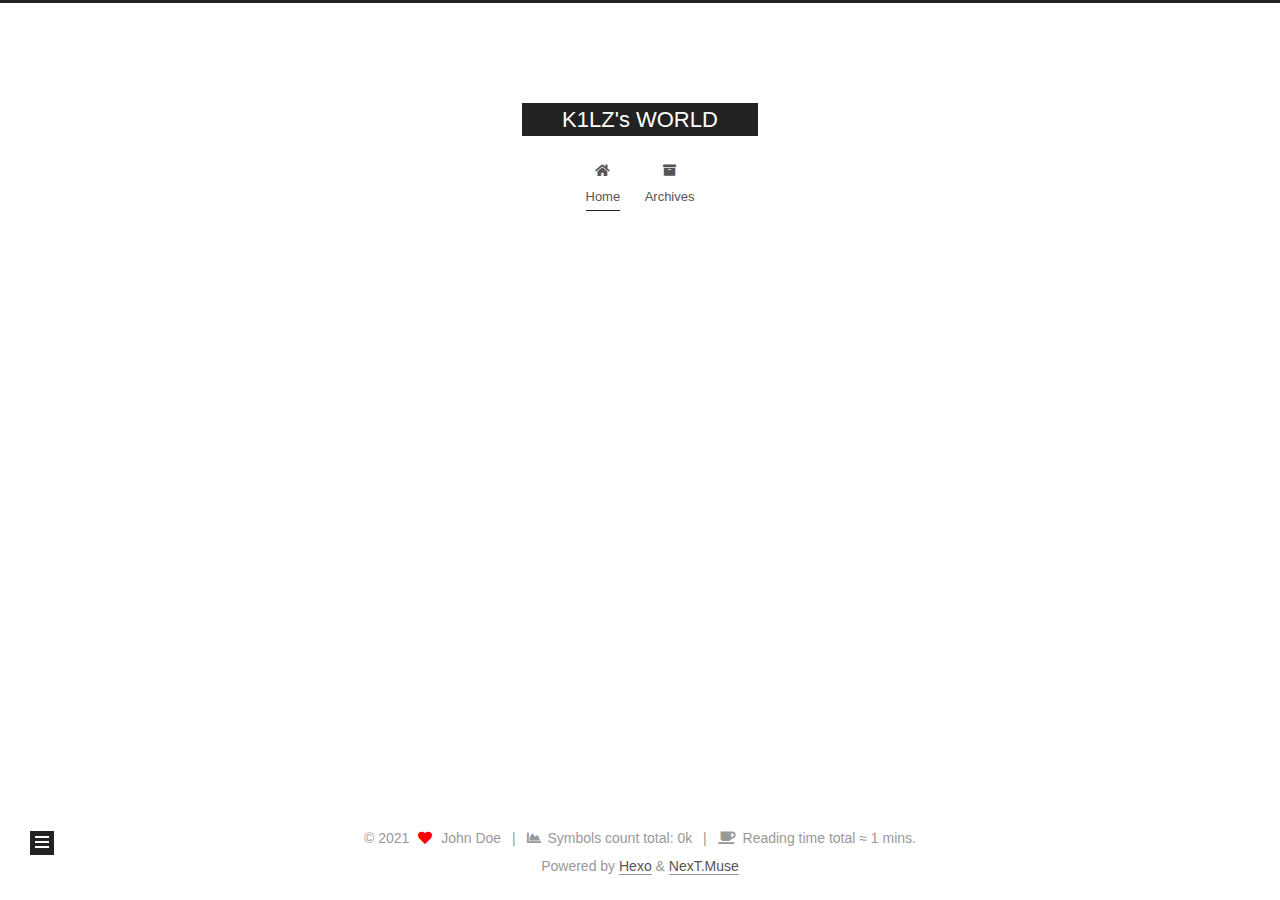
==== commit 52a1cecd: "Site updated: 2021-06-07 12:22:08" ====
--- a/index.html
+++ b/index.html
@@ -145,7 +145,7 @@
   
   
   <article itemscope itemtype="http://schema.org/Article" class="post-block" lang="en">
-    <link itemprop="mainEntityOfPage" href="http://example.com/2021/06/05/hello-world/">
+    <link itemprop="mainEntityOfPage" href="http://example.com/2021/06/07/Test/">
 
     <span hidden itemprop="author" itemscope itemtype="http://schema.org/Person">
       <meta itemprop="image" content="/images/avatar.gif">
@@ -159,7 +159,7 @@
       <header class="post-header">
         <h2 class="post-title" itemprop="name headline">
           
-            <a href="/2021/06/05/hello-world/" class="post-title-link" itemprop="url">Hello World</a>
+            <a href="/2021/06/07/Test/" class="post-title-link" itemprop="url">测试</a>
         </h2>
 
         <div class="post-meta">
@@ -168,11 +168,26 @@
                 <i class="far fa-calendar"></i>
               </span>
               <span class="post-meta-item-text">Posted on</span>
-
-              <time title="Created: 2021-06-05 16:55:26" itemprop="dateCreated datePublished" datetime="2021-06-05T16:55:26+08:00">2021-06-05</time>
+              
+
+              <time title="Created: 2021-06-07 12:03:16 / Modified: 12:19:14" itemprop="dateCreated datePublished" datetime="2021-06-07T12:03:16+08:00">2021-06-07</time>
             </span>
 
-          
+          <br>
+            <span class="post-meta-item" title="Symbols count in article">
+              <span class="post-meta-item-icon">
+                <i class="far fa-file-word"></i>
+              </span>
+                <span class="post-meta-item-text">Symbols count in article: </span>
+              <span>13</span>
+            </span>
+            <span class="post-meta-item" title="Reading time">
+              <span class="post-meta-item-icon">
+                <i class="far fa-clock"></i>
+              </span>
+                <span class="post-meta-item-text">Reading time &asymp;</span>
+              <span>1 mins.</span>
+            </span>
 
         </div>
       </header>
@@ -183,19 +198,8 @@
     <div class="post-body" itemprop="articleBody">
 
       
-          <p>Welcome to <a target="_blank" rel="noopener" href="https://hexo.io/">Hexo</a>! This is your very first post. Check <a target="_blank" rel="noopener" href="https://hexo.io/docs/">documentation</a> for more info. If you get any problems when using Hexo, you can find the answer in <a target="_blank" rel="noopener" href="https://hexo.io/docs/troubleshooting.html">troubleshooting</a> or you can ask me on <a target="_blank" rel="noopener" href="https://github.com/hexojs/hexo/issues">GitHub</a>.</p>
-<h2 id="Quick-Start"><a href="#Quick-Start" class="headerlink" title="Quick Start"></a>Quick Start</h2><h3 id="Create-a-new-post"><a href="#Create-a-new-post" class="headerlink" title="Create a new post"></a>Create a new post</h3><figure class="highlight bash"><table><tr><td class="gutter"><pre><span class="line">1</span><br></pre></td><td class="code"><pre><span class="line">$ hexo new <span class="string">&quot;My New Post&quot;</span></span><br></pre></td></tr></table></figure>
-
-<p>More info: <a target="_blank" rel="noopener" href="https://hexo.io/docs/writing.html">Writing</a></p>
-<h3 id="Run-server"><a href="#Run-server" class="headerlink" title="Run server"></a>Run server</h3><figure class="highlight bash"><table><tr><td class="gutter"><pre><span class="line">1</span><br></pre></td><td class="code"><pre><span class="line">$ hexo server</span><br></pre></td></tr></table></figure>
-
-<p>More info: <a target="_blank" rel="noopener" href="https://hexo.io/docs/server.html">Server</a></p>
-<h3 id="Generate-static-files"><a href="#Generate-static-files" class="headerlink" title="Generate static files"></a>Generate static files</h3><figure class="highlight bash"><table><tr><td class="gutter"><pre><span class="line">1</span><br></pre></td><td class="code"><pre><span class="line">$ hexo generate</span><br></pre></td></tr></table></figure>
-
-<p>More info: <a target="_blank" rel="noopener" href="https://hexo.io/docs/generating.html">Generating</a></p>
-<h3 id="Deploy-to-remote-sites"><a href="#Deploy-to-remote-sites" class="headerlink" title="Deploy to remote sites"></a>Deploy to remote sites</h3><figure class="highlight bash"><table><tr><td class="gutter"><pre><span class="line">1</span><br></pre></td><td class="code"><pre><span class="line">$ hexo deploy</span><br></pre></td></tr></table></figure>
-
-<p>More info: <a target="_blank" rel="noopener" href="https://hexo.io/docs/one-command-deployment.html">Deployment</a></p>
+          <p>##测试1<br>###测试2</p>
+<p><a target="_blank" rel="noopener" href="http://baidu.com/">百度</a></p>
 
       
     </div>
@@ -310,6 +314,18 @@
     <i class="fa fa-heart"></i>
   </span>
   <span class="author" itemprop="copyrightHolder">John Doe</span>
+    <span class="post-meta-divider">|</span>
+    <span class="post-meta-item-icon">
+      <i class="fa fa-chart-area"></i>
+    </span>
+      <span class="post-meta-item-text">Symbols count total: </span>
+    <span title="Symbols count total">0k</span>
+    <span class="post-meta-divider">|</span>
+    <span class="post-meta-item-icon">
+      <i class="fa fa-coffee"></i>
+    </span>
+      <span class="post-meta-item-text">Reading time total &asymp;</span>
+    <span title="Reading time total">1 mins.</span>
 </div>
   <div class="powered-by">Powered by <a href="https://hexo.io/" class="theme-link" rel="noopener" target="_blank">Hexo</a> & <a href="https://muse.theme-next.org/" class="theme-link" rel="noopener" target="_blank">NexT.Muse</a>
   </div>
--- a/css/main.css
+++ b/css/main.css
@@ -1168,7 +1168,7 @@
 }
 .links-of-author a::before,
 .links-of-author span.exturl::before {
-  background: #90ffd5;
+  background: #ffffb3;
   border-radius: 50%;
   content: ' ';
   display: inline-block;
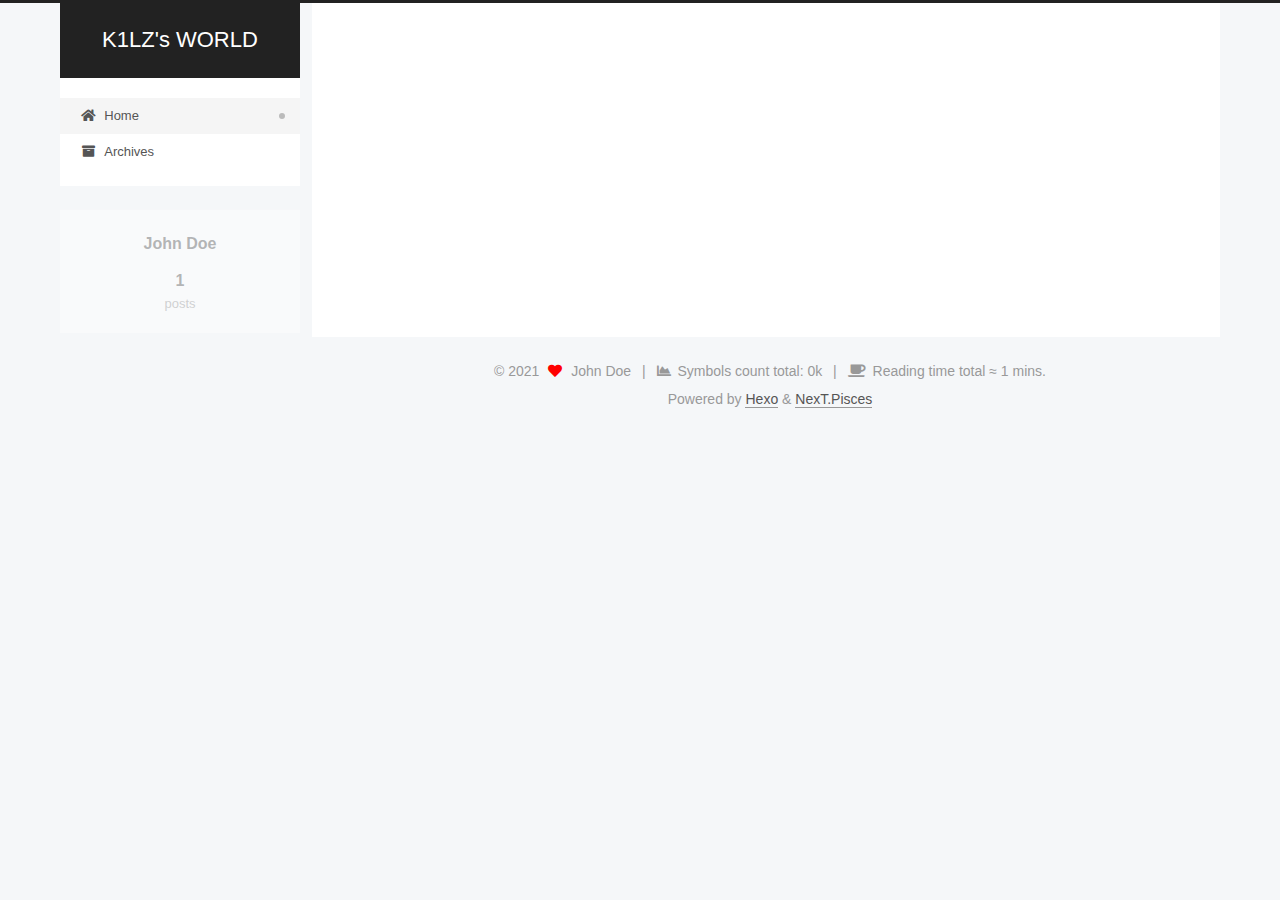
==== commit 1a2ef494: "Site updated: 2021-06-07 13:21:57" ====
--- a/index.html
+++ b/index.html
@@ -17,7 +17,7 @@
 
 <script id="hexo-configurations">
     var NexT = window.NexT || {};
-    var CONFIG = {"hostname":"example.com","root":"/","scheme":"Muse","version":"7.8.0","exturl":false,"sidebar":{"position":"left","display":"post","padding":18,"offset":12,"onmobile":false},"copycode":{"enable":false,"show_result":false,"style":null},"back2top":{"enable":true,"sidebar":false,"scrollpercent":false},"bookmark":{"enable":false,"color":"#222","save":"auto"},"fancybox":false,"mediumzoom":false,"lazyload":false,"pangu":false,"comments":{"style":"tabs","active":null,"storage":true,"lazyload":false,"nav":null},"algolia":{"hits":{"per_page":10},"labels":{"input_placeholder":"Search for Posts","hits_empty":"We didn't find any results for the search: ${query}","hits_stats":"${hits} results found in ${time} ms"}},"localsearch":{"enable":false,"trigger":"auto","top_n_per_article":1,"unescape":false,"preload":false},"motion":{"enable":true,"async":false,"transition":{"post_block":"fadeIn","post_header":"slideDownIn","post_body":"slideDownIn","coll_header":"slideLeftIn","sidebar":"slideUpIn"}}};
+    var CONFIG = {"hostname":"example.com","root":"/","scheme":"Pisces","version":"7.8.0","exturl":false,"sidebar":{"position":"left","display":"post","padding":18,"offset":12,"onmobile":false},"copycode":{"enable":false,"show_result":false,"style":null},"back2top":{"enable":true,"sidebar":false,"scrollpercent":false},"bookmark":{"enable":false,"color":"#222","save":"auto"},"fancybox":false,"mediumzoom":false,"lazyload":false,"pangu":false,"comments":{"style":"tabs","active":null,"storage":true,"lazyload":false,"nav":null},"algolia":{"hits":{"per_page":10},"labels":{"input_placeholder":"Search for Posts","hits_empty":"We didn't find any results for the search: ${query}","hits_stats":"${hits} results found in ${time} ms"}},"localsearch":{"enable":false,"trigger":"auto","top_n_per_article":1,"unescape":false,"preload":false},"motion":{"enable":true,"async":false,"transition":{"post_block":"fadeIn","post_header":"slideDownIn","post_body":"slideDownIn","coll_header":"slideLeftIn","sidebar":"slideUpIn"}}};
   </script>
 
   <meta property="og:type" content="website">
@@ -159,7 +159,7 @@
       <header class="post-header">
         <h2 class="post-title" itemprop="name headline">
           
-            <a href="/2021/06/07/Test/" class="post-title-link" itemprop="url">测试</a>
+            <a href="/2021/06/07/Test/" class="post-title-link" itemprop="url">欢迎来到K1LZ的博客</a>
         </h2>
 
         <div class="post-meta">
@@ -170,7 +170,7 @@
               <span class="post-meta-item-text">Posted on</span>
               
 
-              <time title="Created: 2021-06-07 12:03:16 / Modified: 12:19:14" itemprop="dateCreated datePublished" datetime="2021-06-07T12:03:16+08:00">2021-06-07</time>
+              <time title="Created: 2021-06-07 12:03:16 / Modified: 13:15:20" itemprop="dateCreated datePublished" datetime="2021-06-07T12:03:16+08:00">2021-06-07</time>
             </span>
 
           <br>
@@ -179,7 +179,7 @@
                 <i class="far fa-file-word"></i>
               </span>
                 <span class="post-meta-item-text">Symbols count in article: </span>
-              <span>13</span>
+              <span>7</span>
             </span>
             <span class="post-meta-item" title="Reading time">
               <span class="post-meta-item-icon">
@@ -198,8 +198,7 @@
     <div class="post-body" itemprop="articleBody">
 
       
-          <p>##测试1<br>###测试2</p>
-<p><a target="_blank" rel="noopener" href="http://baidu.com/">百度</a></p>
+          <p>记录自己的成长</p>
 
       
     </div>
@@ -327,7 +326,7 @@
       <span class="post-meta-item-text">Reading time total &asymp;</span>
     <span title="Reading time total">1 mins.</span>
 </div>
-  <div class="powered-by">Powered by <a href="https://hexo.io/" class="theme-link" rel="noopener" target="_blank">Hexo</a> & <a href="https://muse.theme-next.org/" class="theme-link" rel="noopener" target="_blank">NexT.Muse</a>
+  <div class="powered-by">Powered by <a href="https://hexo.io/" class="theme-link" rel="noopener" target="_blank">Hexo</a> & <a href="https://pisces.theme-next.org/" class="theme-link" rel="noopener" target="_blank">NexT.Pisces</a>
   </div>
 
         
@@ -353,7 +352,7 @@
 <script src="/js/motion.js"></script>
 
 
-<script src="/js/schemes/muse.js"></script>
+<script src="/js/schemes/pisces.js"></script>
 
 
 <script src="/js/next-boot.js"></script>
--- a/css/main.css
+++ b/css/main.css
@@ -1,5 +1,5 @@
 :root {
-  --body-bg-color: #fff;
+  --body-bg-color: #f5f7f9;
   --content-bg-color: #fff;
   --card-bg-color: #f5f5f5;
   --text-color: #555;
@@ -11,11 +11,11 @@
   --table-row-odd-bg-color: #f9f9f9;
   --table-row-hover-bg-color: #f5f5f5;
   --menu-item-bg-color: #f5f5f5;
-  --btn-default-bg: #222;
-  --btn-default-color: #fff;
-  --btn-default-border-color: #222;
-  --btn-default-hover-bg: #fff;
-  --btn-default-hover-color: #222;
+  --btn-default-bg: #fff;
+  --btn-default-color: #555;
+  --btn-default-border-color: #555;
+  --btn-default-hover-bg: #222;
+  --btn-default-hover-color: #fff;
   --btn-default-hover-border-color: #222;
 }
 html {
@@ -314,7 +314,7 @@
 .btn {
   background: var(--btn-default-bg);
   border: 2px solid var(--btn-default-border-color);
-  border-radius: 0;
+  border-radius: 2px;
   color: var(--btn-default-color);
   display: inline-block;
   font-size: 0.875em;
@@ -921,16 +921,16 @@
 }
 .main-inner {
   margin: 0 auto;
-  width: 700px;
+  width: calc(100% - 20px);
 }
 @media (min-width: 1200px) {
   .main-inner {
-    width: 800px;
+    width: 1160px;
   }
 }
 @media (min-width: 1600px) {
   .main-inner {
-    width: 900px;
+    width: 73%;
   }
 }
 @media (max-width: 767px) {
@@ -943,16 +943,16 @@
 }
 .header-inner {
   margin: 0 auto;
-  width: 700px;
+  width: calc(100% - 20px);
 }
 @media (min-width: 1200px) {
   .header-inner {
-    width: 800px;
+    width: 1160px;
   }
 }
 @media (min-width: 1600px) {
   .header-inner {
-    width: 900px;
+    width: 73%;
   }
 }
 .site-brand-container {
@@ -991,7 +991,7 @@
   margin: 0;
 }
 .site-subtitle {
-  color: #999;
+  color: #ddd;
   font-size: 0.8125em;
   margin: 10px 0;
 }
@@ -1136,22 +1136,22 @@
   display: inline-block;
 }
 .site-author-image {
-  border: 2px solid #333;
+  border: 1px solid #eee;
   display: block;
   margin: 0 auto;
-  max-width: 96px;
+  max-width: 120px;
   padding: 2px;
 }
 .site-author-name {
-  color: #f5f5f5;
-  font-weight: normal;
-  margin: 5px 0 0;
+  color: var(--text-color);
+  font-weight: 600;
+  margin: 0;
   text-align: center;
 }
 .site-description {
   color: #999;
-  font-size: 1em;
-  margin-top: 5px;
+  font-size: 0.8125em;
+  margin-top: 0;
   text-align: center;
 }
 .links-of-author {
@@ -1168,7 +1168,7 @@
 }
 .links-of-author a::before,
 .links-of-author span.exturl::before {
-  background: #ffffb3;
+  background: #08ff86;
   border-radius: 50%;
   content: ' ';
   display: inline-block;
@@ -1246,7 +1246,7 @@
 }
 .sidebar-nav li {
   border-bottom: 1px solid transparent;
-  color: #666;
+  color: var(--text-color);
   cursor: pointer;
   display: inline-block;
   font-size: 0.875em;
@@ -1255,14 +1255,14 @@
   margin-left: 10px;
 }
 .sidebar-nav li:hover {
-  color: #f5f5f5;
+  color: #fc6423;
 }
 .sidebar-nav .sidebar-nav-active {
-  border-bottom-color: #87daff;
-  color: #87daff;
+  border-bottom-color: #fc6423;
+  color: #fc6423;
 }
 .sidebar-nav .sidebar-nav-active:hover {
-  color: #87daff;
+  color: #fc6423;
 }
 .sidebar-panel {
   display: none;
@@ -1291,7 +1291,7 @@
   }
 }
 .sidebar-toggle:hover .toggle-line {
-  background: #87daff;
+  background: #fc6423;
 }
 .post-toc {
   font-size: 0.875em;
@@ -1330,14 +1330,14 @@
   display: block;
 }
 .post-toc .nav .active > a {
-  border-bottom-color: #87daff;
-  color: #87daff;
+  border-bottom-color: #fc6423;
+  color: #fc6423;
 }
 .post-toc .nav .active-current > a {
-  color: #87daff;
+  color: #fc6423;
 }
 .post-toc .nav .active-current > a:hover {
-  color: #87daff;
+  color: #fc6423;
 }
 .site-state {
   display: flex;
@@ -1352,20 +1352,20 @@
   padding: 0 15px;
 }
 .site-state-item:not(:first-child) {
-  border-left: 1px solid #333;
+  border-left: 1px solid #eee;
 }
 .site-state-item a {
   border-bottom: none;
 }
 .site-state-item-count {
   display: block;
-  font-size: 1.25em;
+  font-size: 1em;
   font-weight: 600;
   text-align: center;
 }
 .site-state-item-name {
-  color: inherit;
-  font-size: 0.875em;
+  color: #999;
+  font-size: 0.8125em;
 }
 .footer {
   color: #999;
@@ -1382,16 +1382,16 @@
   box-sizing: border-box;
   margin: 0 auto;
   text-align: center;
-  width: 700px;
+  width: calc(100% - 20px);
 }
 @media (min-width: 1200px) {
   .footer-inner {
-    width: 800px;
+    width: 1160px;
   }
 }
 @media (min-width: 1600px) {
   .footer-inner {
-    width: 900px;
+    width: 73%;
   }
 }
 .languages {
@@ -1489,7 +1489,7 @@
   color: #fff;
   cursor: pointer;
   left: 30px;
-  opacity: 1;
+  opacity: 0.6;
   padding: 0 6px;
   position: fixed;
   transition-property: bottom;
@@ -1500,10 +1500,10 @@
   display: none;
 }
 .back-to-top:hover {
-  color: #87daff;
+  color: #fc6423;
 }
 .back-to-top.back-to-top-on {
-  bottom: 19px;
+  bottom: 30px;
 }
 @media (max-width: 991px) {
   .back-to-top {
@@ -2141,151 +2141,301 @@
 .tag-cloud a:hover {
   color: var(--link-hover-color) !important;
 }
-@media (max-width: 767px) {
-  .header-inner,
-  .main-inner,
+.header {
+  margin: 0 auto;
+  position: relative;
+  width: calc(100% - 20px);
+}
+@media (min-width: 1200px) {
+  .header {
+    width: 1160px;
+  }
+}
+@media (min-width: 1600px) {
+  .header {
+    width: 73%;
+  }
+}
+@media (max-width: 991px) {
+  .header {
+    width: auto;
+  }
+}
+.header-inner {
+  background: var(--content-bg-color);
+  border-radius: initial;
+  box-shadow: initial;
+  overflow: hidden;
+  padding: 0;
+  position: absolute;
+  top: 0;
+  width: 240px;
+}
+@media (min-width: 1200px) {
+  .header-inner {
+    width: 240px;
+  }
+}
+@media (max-width: 991px) {
+  .header-inner {
+    border-radius: initial;
+    position: relative;
+    width: auto;
+  }
+}
+.main-inner {
+  align-items: flex-start;
+  display: flex;
+  justify-content: space-between;
+  flex-direction: row-reverse;
+}
+@media (max-width: 991px) {
+  .main-inner {
+    width: auto;
+  }
+}
+.content-wrap {
+  background: var(--content-bg-color);
+  border-radius: initial;
+  box-shadow: initial;
+  box-sizing: border-box;
+  padding: 40px;
+  width: calc(100% - 252px);
+}
+@media (max-width: 991px) {
+  .content-wrap {
+    border-radius: initial;
+    padding: 20px;
+    width: 100%;
+  }
+}
+.footer-inner {
+  padding-left: 260px;
+}
+.back-to-top {
+  left: auto;
+  right: 30px;
+}
+@media (max-width: 991px) {
+  .back-to-top {
+    right: 20px;
+  }
+}
+@media (max-width: 991px) {
   .footer-inner {
+    padding-left: 0;
+    padding-right: 0;
     width: auto;
   }
 }
-.header-inner {
-  padding-top: 100px;
-}
-@media (max-width: 767px) {
-  .header-inner {
-    padding-top: 50px;
-  }
-}
-.main-inner {
-  padding-bottom: 60px;
-}
-.content {
-  padding-top: 70px;
-}
-@media (max-width: 767px) {
-  .content {
-    padding-top: 35px;
-  }
-}
-embed {
+.site-brand-container {
+  background: #222;
+}
+@media (max-width: 991px) {
+  .site-brand-container {
+    box-shadow: 0 0 16px rgba(0,0,0,0.5);
+  }
+}
+.site-meta {
+  padding: 20px 0;
+}
+.brand {
+  padding: 0;
+}
+.site-subtitle {
+  margin: 10px 10px 0;
+}
+.custom-logo-image {
+  margin-top: 20px;
+}
+@media (max-width: 991px) {
+  .custom-logo-image {
+    display: none;
+  }
+}
+@media (min-width: 768px) and (max-width: 991px) {
+  .site-nav-toggle,
+  .site-nav-right {
+    display: flex;
+    flex-direction: column;
+    justify-content: center;
+  }
+}
+.site-nav-toggle .toggle,
+.site-nav-right .toggle {
+  color: #fff;
+}
+.site-nav-toggle .toggle .toggle-line,
+.site-nav-right .toggle .toggle-line {
+  background: #fff;
+}
+@media (min-width: 768px) and (max-width: 991px) {
+  .site-nav {
+    display: none;
+  }
+}
+.menu .menu-item {
   display: block;
-  margin: 0 auto 25px auto;
-}
-.custom-logo .site-meta-headline {
-  text-align: center;
-}
-.custom-logo .site-title {
-  color: #222;
-  margin: 10px auto 0;
-}
-.custom-logo .site-title a {
-  border: 0;
-}
-.custom-logo-image {
-  background: #fff;
-  margin: 0 auto;
-  max-width: 150px;
-  padding: 5px;
-}
-.brand {
-  background: var(--btn-default-bg);
-}
-@media (max-width: 767px) {
-  .site-nav {
-    border-bottom: 1px solid #ddd;
-    border-top: 1px solid #ddd;
-    left: 0;
-    margin: 0;
-    padding: 0;
-    width: 100%;
-  }
-}
-@media (max-width: 767px) {
-  .menu {
-    text-align: left;
-  }
-}
-.menu-item-active a,
-.menu .menu-item a:hover,
-.menu .menu-item span.exturl:hover {
-  background: transparent;
-  border-bottom: 1px solid var(--link-hover-color) !important;
-}
-@media (max-width: 767px) {
-  .menu-item-active a,
-  .menu .menu-item a:hover,
-  .menu .menu-item span.exturl:hover {
-    border-bottom: 1px dotted #ddd !important;
-  }
-}
-@media (max-width: 767px) {
-  .menu .menu-item {
-    margin: 0 10px;
-  }
+  margin: 0;
 }
 .menu .menu-item a,
 .menu .menu-item span.exturl {
-  border-bottom: 1px solid transparent;
-}
-@media (max-width: 767px) {
-  .menu .menu-item a,
-  .menu .menu-item span.exturl {
-    padding: 5px 10px;
-  }
-}
-@media (min-width: 768px) {
-  .menu .menu-item .fa,
-  .menu .menu-item .fab,
-  .menu .menu-item .far,
-  .menu .menu-item .fas {
-    display: block;
-    line-height: 2;
-    margin-right: 0;
-    width: 100%;
+  padding: 5px 20px;
+  position: relative;
+  text-align: left;
+  transition-property: background-color;
+}
+@media (max-width: 991px) {
+  .menu .menu-item.menu-item-search {
+    display: none;
   }
 }
 .menu .menu-item .badge {
-  background: #eee;
-  padding: 1px 4px;
+  background: #ccc;
+  border-radius: 10px;
+  color: #fff;
+  float: right;
+  padding: 2px 5px;
+  text-shadow: 1px 1px 0 rgba(0,0,0,0.1);
+  vertical-align: middle;
+}
+.main-menu .menu-item-active a::after {
+  background: #bbb;
+  border-radius: 50%;
+  content: ' ';
+  height: 6px;
+  margin-top: -3px;
+  position: absolute;
+  right: 15px;
+  top: 50%;
+  width: 6px;
 }
 .sub-menu {
-  margin: 10px 0;
+  background: var(--content-bg-color);
+  border-bottom: 1px solid #ddd;
+  margin: 0;
+  padding: 6px 0;
 }
 .sub-menu .menu-item {
   display: inline-block;
 }
+.sub-menu .menu-item a,
+.sub-menu .menu-item span.exturl {
+  background: transparent;
+  margin: 5px 10px;
+  padding: initial;
+}
+.sub-menu .menu-item a:hover,
+.sub-menu .menu-item span.exturl:hover {
+  background: transparent;
+  color: #fc6423;
+}
+.sub-menu .menu-item-active a {
+  border-bottom-color: #fc6423;
+  color: #fc6423;
+}
+.sub-menu .menu-item-active a:hover {
+  border-bottom-color: #fc6423;
+}
 .sidebar {
-  left: -320px;
-}
-.sidebar.sidebar-active {
-  left: 0;
-}
-.sidebar {
-  width: 320px;
-  z-index: 1200;
-  transition-delay: 0s;
-  transition-duration: 0.2s;
-  transition-timing-function: ease-out;
-}
-.sidebar a,
-.sidebar span.exturl {
-  border-bottom-color: #555;
-  color: #999;
-}
-.sidebar a:hover,
-.sidebar span.exturl:hover {
-  border-bottom-color: #eee;
-  color: #eee;
-}
-.links-of-blogroll-item {
-  padding: 2px 10px;
-}
-.links-of-blogroll-item a,
-.links-of-blogroll-item span.exturl {
+  background: var(--body-bg-color);
+  box-shadow: none;
+  margin-top: 100%;
+  position: static;
+  width: 240px;
+}
+@media (max-width: 991px) {
+  .sidebar {
+    display: none;
+  }
+}
+.sidebar-toggle {
+  display: none;
+}
+.sidebar-inner {
+  background: var(--content-bg-color);
+  border-radius: initial;
+  box-shadow: initial;
+  box-sizing: border-box;
+  color: var(--text-color);
+  width: 240px;
+  opacity: 0;
+}
+.sidebar-inner.affix {
+  position: fixed;
+  top: 12px;
+}
+.sidebar-inner.affix-bottom {
+  position: absolute;
+}
+.site-state-item {
+  padding: 0 10px;
+}
+.sidebar-button {
+  border-bottom: 1px dotted #ccc;
+  border-top: 1px dotted #ccc;
+  margin-top: 10px;
+  text-align: center;
+}
+.sidebar-button a {
+  border: 0;
+  color: #fc6423;
+  display: block;
+}
+.sidebar-button a:hover {
+  background: none;
+  border: 0;
+  color: #e34603;
+}
+.sidebar-button a:hover .fa,
+.sidebar-button a:hover .fab,
+.sidebar-button a:hover .far,
+.sidebar-button a:hover .fas {
+  color: #e34603;
+}
+.links-of-author {
+  display: flex;
+  flex-wrap: wrap;
+  margin-top: 10px;
+  justify-content: center;
+}
+.links-of-author-item {
+  margin: 5px 0 0;
+  width: 50%;
+}
+.links-of-author-item a,
+.links-of-author-item span.exturl {
   box-sizing: border-box;
   display: inline-block;
-  max-width: 280px;
+  margin-bottom: 0;
+  margin-right: 0;
+  max-width: 216px;
   overflow: hidden;
+  padding: 0 5px;
   text-overflow: ellipsis;
   white-space: nowrap;
 }
+.links-of-author-item a,
+.links-of-author-item span.exturl {
+  border-bottom: none;
+  display: block;
+  text-decoration: none;
+}
+.links-of-author-item a::before,
+.links-of-author-item span.exturl::before {
+  display: none;
+}
+.links-of-author-item a:hover,
+.links-of-author-item span.exturl:hover {
+  background: var(--body-bg-color);
+  border-radius: 4px;
+}
+.links-of-author-item .fa,
+.links-of-author-item .fab,
+.links-of-author-item .far,
+.links-of-author-item .fas {
+  margin-right: 2px;
+}
+.links-of-blogroll-item {
+  padding: 0;
+}
